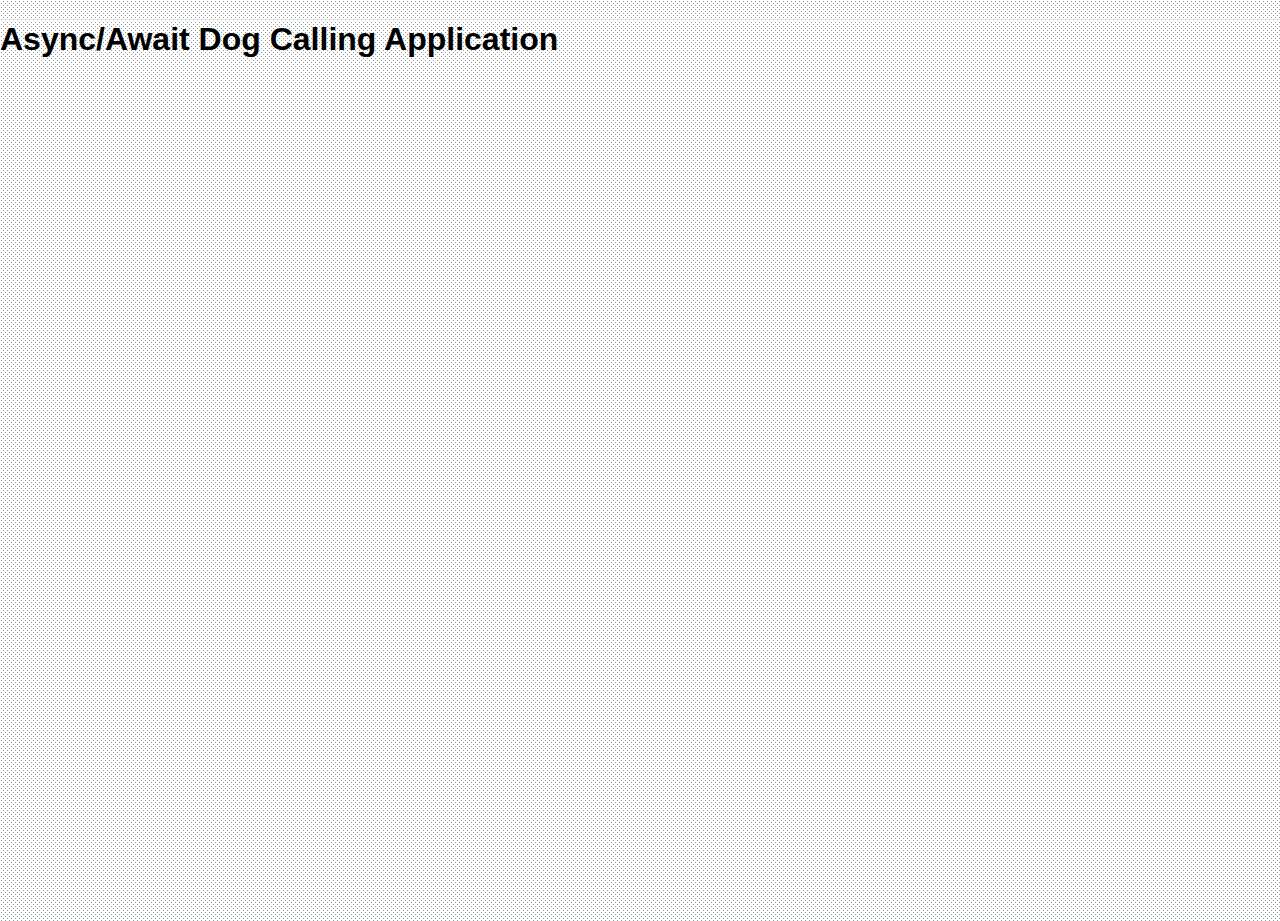
==== Async-Await-DogList/index.html @ 3733179a "getting specific dog back" ====
<!DOCTYPE html>
<html lang="en">

<head>
  <meta charset="UTF-8">
  <meta name="viewport" content="width=device-width, initial-scale=1.0">
  <meta http-equiv="X-UA-Compatible" content="ie=edge">
  <title>Async Await Dog Fetching App</title>
  <link rel="stylesheet" href="styles.css" />
</head>

<body>
  <h1>Async/Await Dog Calling Application</h1>

  <div id="dog-breed">
    <!-- <select>
      <option>Choose a Dog Breed</option>
    </select> -->
  </div>


  <script src="script.js"></script>
</body>

</html>
---- Async-Await-DogList/styles.css ----
html, body {
  height: 100%;
  /* background-color: rgba(179, 179, 238, 0.872); */
  background-color: #ffffff;
  background-image: url("data:image/svg+xml,%3Csvg xmlns='http://www.w3.org/2000/svg' width='4' height='4' viewBox='0 0 4 4'%3E%3Cpath fill='%23253a2f' fill-opacity='0.5' d='M1 3h1v1H1V3zm2-2h1v1H3V1z'%3E%3C/path%3E%3C/svg%3E");
}

body {
  margin: 0;
  font-family: sans-serif;
  
}

.app {
  height: 100%;
  width: 100%;
  display: flex;
  flex-direction: column;
  
}

.header {
  text-align: center;
  padding: 20px 0;
}

.header h1 {
  margin: 0 0 10px 0;
}

.header select {
  font-size: 1rem;
}

.slideshow {
  flex: 1;
  background-color: #333;
  position: relative;
  overflow: hidden;
}

.slide {
  position: absolute;
  top: 0;
  bottom: 0;
  left: 0;
  right: 0;
  background-repeat: no-repeat;
  background-size: contain;
  background-position: center center;
  opacity: 0;
  transform: scale(1);
  transition: all .9s ease-out;
}

.slide:nth-last-child(2) {
  opacity: 1;
  transform: scale(1.08);
}
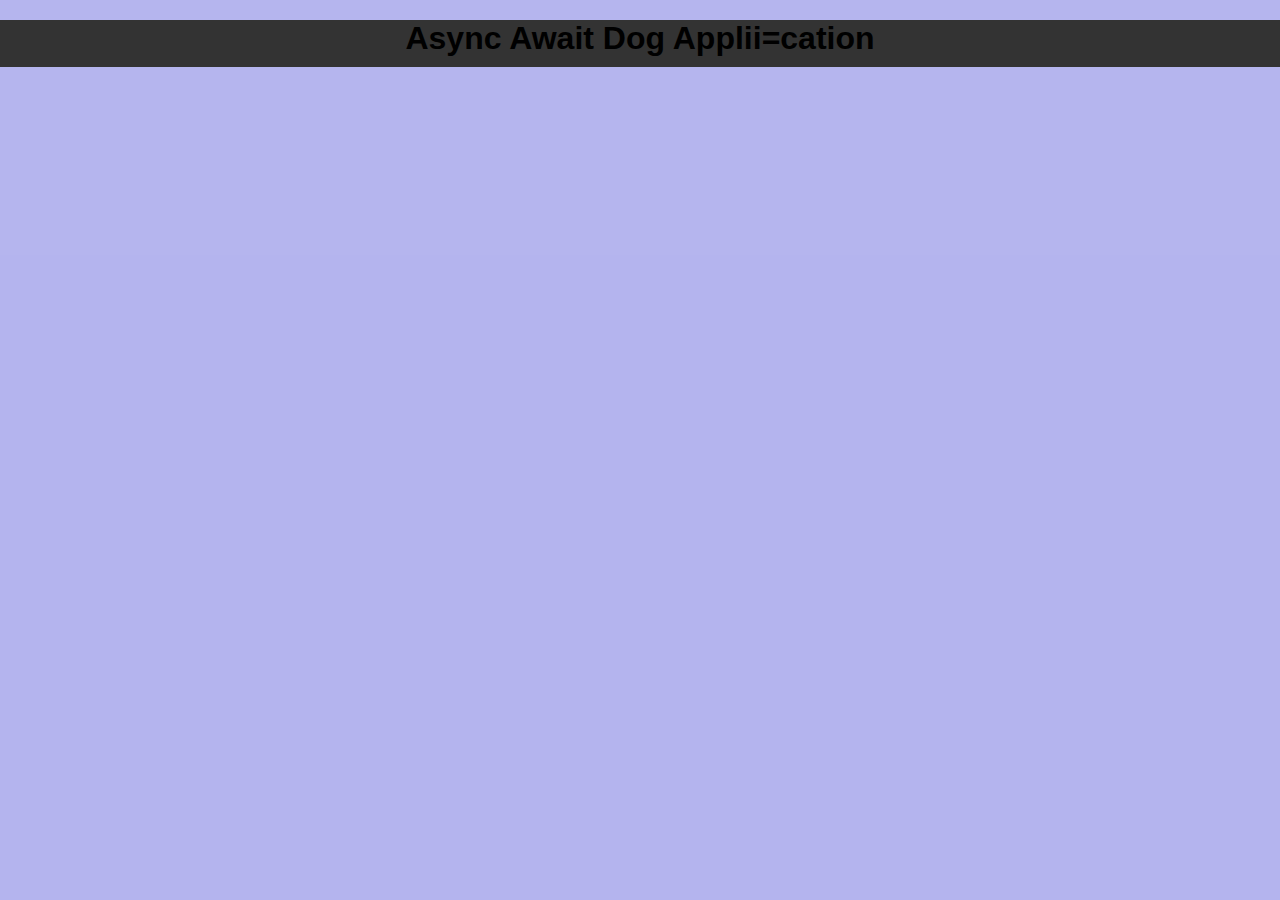
==== commit 61050263: "getting back at it; working on the final setup" ====
--- a/Async-Await-DogList/index.html
+++ b/Async-Await-DogList/index.html
@@ -10,14 +10,16 @@
 </head>
 
 <body>
-  <h1>Async/Await Dog Calling Application</h1>
 
-  <div id="dog-breed">
-    <!-- <select>
-      <option>Choose a Dog Breed</option>
-    </select> -->
+
+  <div class="app">
+    <div class="header">
+      <div class="slideshow">
+        <h1>Async Await Dog Applii=cation</h1>
+
+      </div>
+    </div>
   </div>
-
 
   <script src="script.js"></script>
 </body>
--- a/Async-Await-DogList/styles.css
+++ b/Async-Await-DogList/styles.css
@@ -2,9 +2,7 @@
 
 html, body {
   height: 100%;
-  /* background-color: rgba(179, 179, 238, 0.872); */
-  background-color: #ffffff;
-  background-image: url("data:image/svg+xml,%3Csvg xmlns='http://www.w3.org/2000/svg' width='4' height='4' viewBox='0 0 4 4'%3E%3Cpath fill='%23253a2f' fill-opacity='0.5' d='M1 3h1v1H1V3zm2-2h1v1H3V1z'%3E%3C/path%3E%3C/svg%3E");
+  background-color: rgba(179, 179, 238, 0.872);
 }
 
 body {
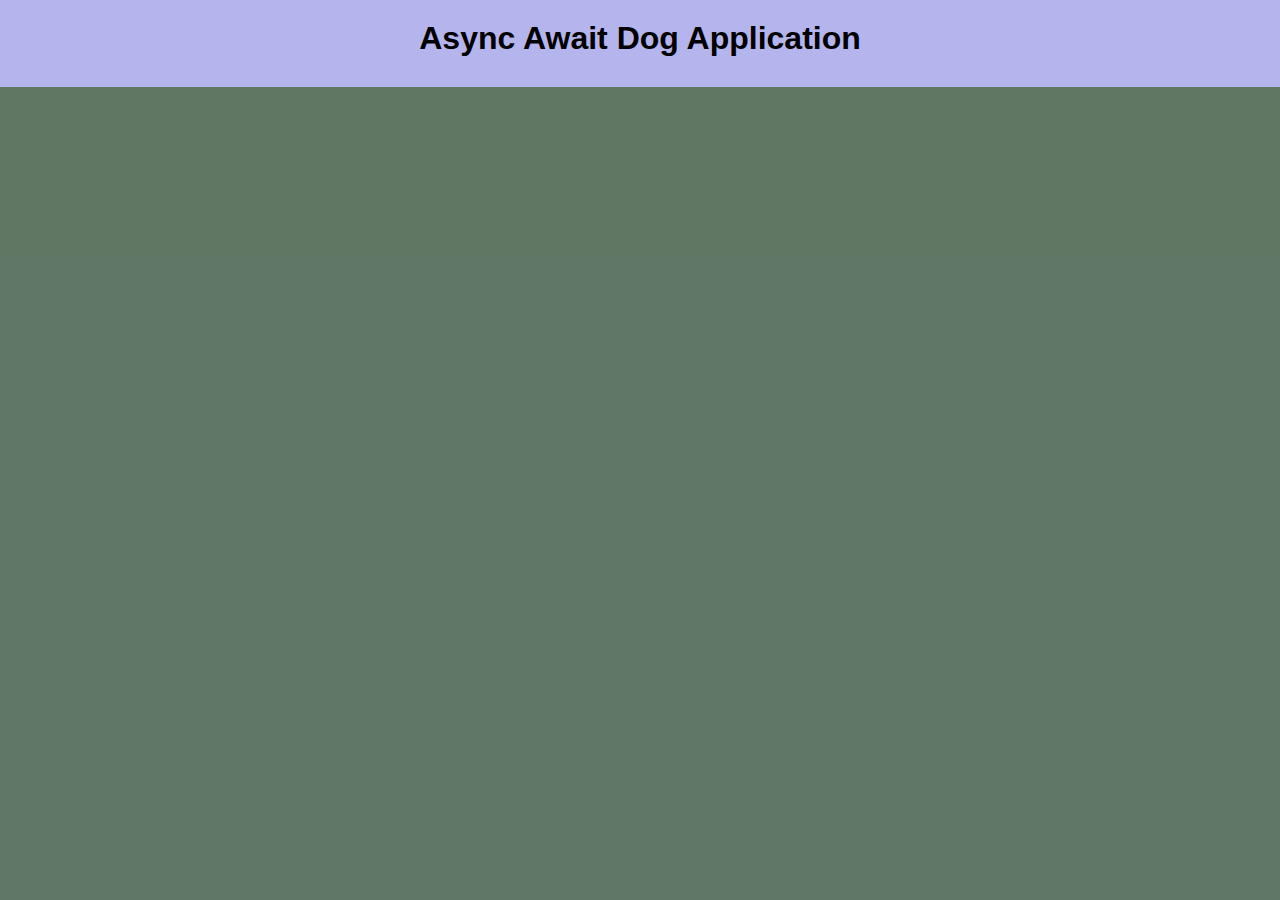
==== commit 330ade25: "getting images displayed" ====
--- a/Async-Await-DogList/index.html
+++ b/Async-Await-DogList/index.html
@@ -14,10 +14,11 @@
 
   <div class="app">
     <div class="header">
-      <div class="slideshow">
-        <h1>Async Await Dog Applii=cation</h1>
-
-      </div>
+      <h1>Async Await Dog Application</h1>
+      <div id="breed"></div>
+    </div>
+    <div class="slideshow" id="slideshow">
+      <!-- <div class="slide" style="background-image: url('https://images.dog.ceo/breeds/boxer/IMG_0002.jpg')"></div> -->
     </div>
   </div>
 
--- a/Async-Await-DogList/styles.css
+++ b/Async-Await-DogList/styles.css
@@ -34,7 +34,7 @@
 
 .slideshow {
   flex: 1;
-  background-color: #333;
+  background-color: rgba(51, 87, 29, 0.66);
   position: relative;
   overflow: hidden;
 }
@@ -45,7 +45,7 @@
   bottom: 0;
   left: 0;
   right: 0;
-  background-repeat: no-repeat;
+  background-repeat: no-repeat; /* Stops the 97 era tiling theme */
   background-size: contain;
   background-position: center center;
   opacity: 0;
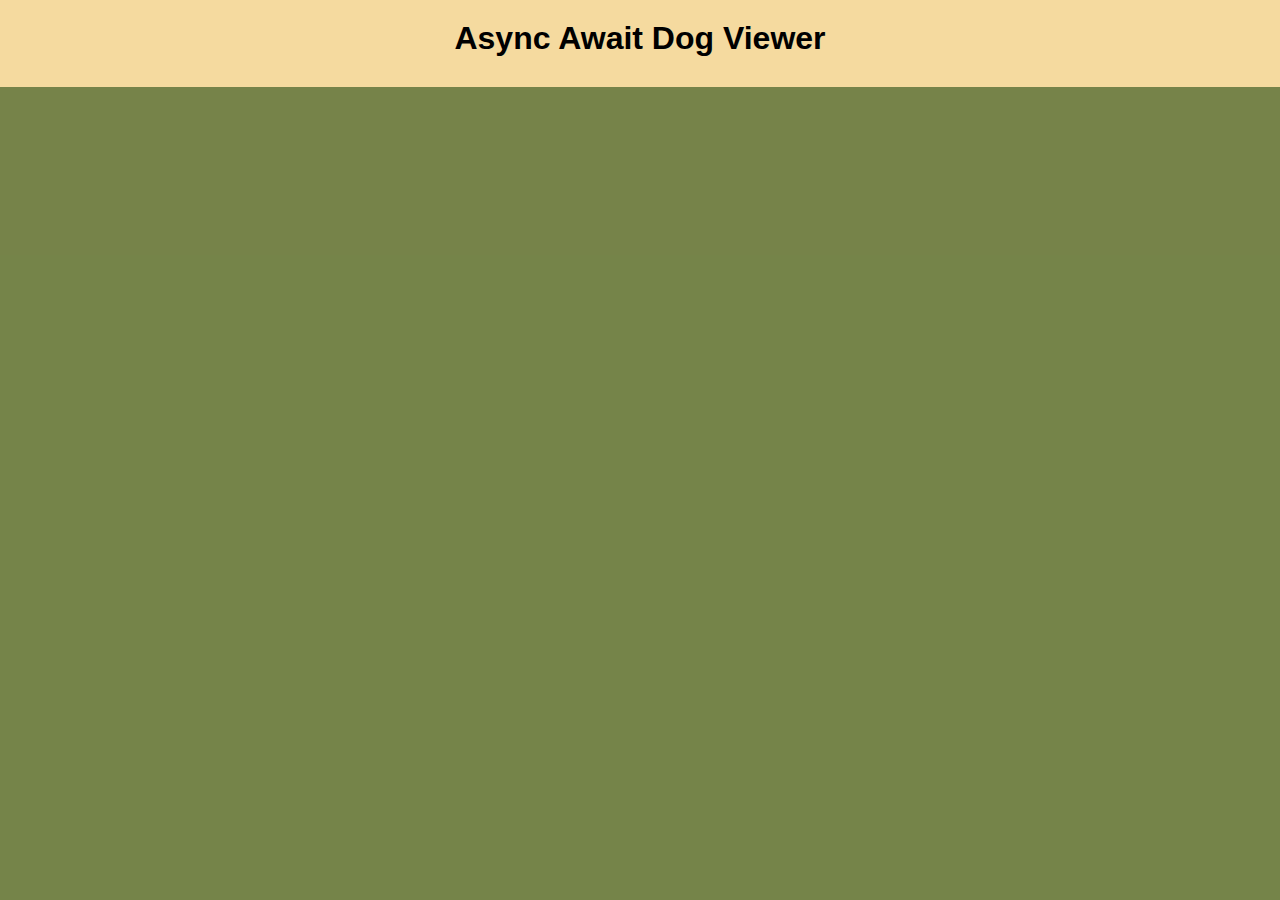
==== commit d267b7f4: "fetching and displaying different images with slideshow" ====
--- a/Async-Await-DogList/index.html
+++ b/Async-Await-DogList/index.html
@@ -5,20 +5,18 @@
   <meta charset="UTF-8">
   <meta name="viewport" content="width=device-width, initial-scale=1.0">
   <meta http-equiv="X-UA-Compatible" content="ie=edge">
-  <title>Async Await Dog Fetching App</title>
+  <title>Async-Await Dog Fetching App</title>
   <link rel="stylesheet" href="styles.css" />
 </head>
 
 <body>
-
-
   <div class="app">
     <div class="header">
-      <h1>Async Await Dog Application</h1>
+      <h1>Async Await Dog Viewer</h1>
       <div id="breed"></div>
     </div>
     <div class="slideshow" id="slideshow">
-      <!-- <div class="slide" style="background-image: url('https://images.dog.ceo/breeds/boxer/IMG_0002.jpg')"></div> -->
+
     </div>
   </div>
 
--- a/Async-Await-DogList/styles.css
+++ b/Async-Await-DogList/styles.css
@@ -2,7 +2,7 @@
 
 html, body {
   height: 100%;
-  background-color: rgba(179, 179, 238, 0.872);
+  background-color: rgba(245, 217, 157, 0.872);
 }
 
 body {
